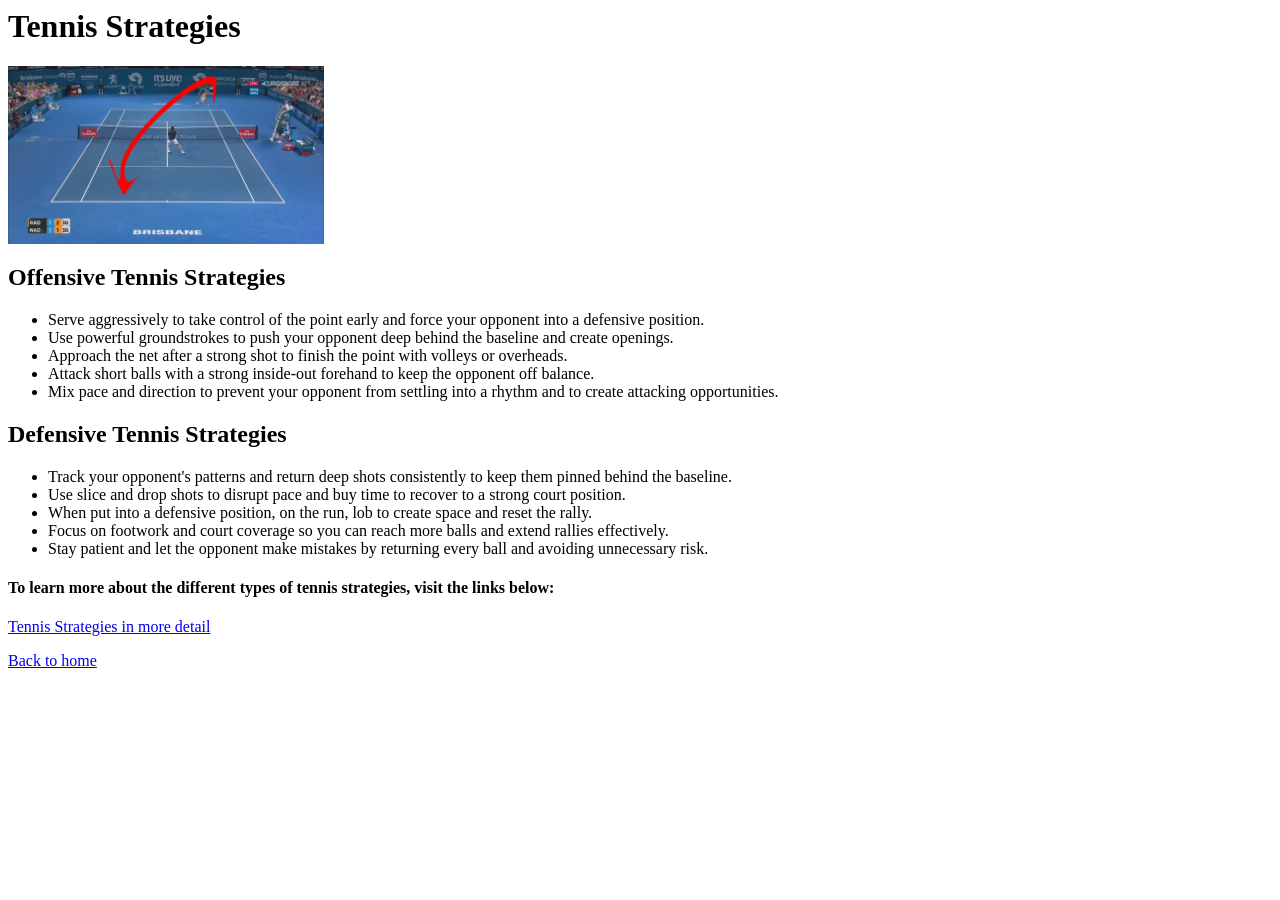
==== page2.html @ 30a3c7a5 "Set up initial draft of page 2 as third commit for Week 3 Assignment" ====
<head>
    <title>Tennis Strategies</title>
</head>
<body>
    <header>
        <!-- Metadata goes here. -->
        <h1>Tennis Strategies</h1>
        <img src="./images/DefensiveTennis.jpg" 
             alt="Tennis strategies example illustrated"
             width="25%"
        />
    </header>
    <main>
        <!-- Elements to show on page go here -->
        <article>
                <section>
                        <h2>Offensive Tennis Strategies</h2>
                        <ul>
                            <li>Serve aggressively to take control of the point early and force your opponent into a defensive position.</li>
                            <li>Use powerful groundstrokes to push your opponent deep behind the baseline and create openings.</li>
                            <li>Approach the net after a strong shot to finish the point with volleys or overheads.</li>
                            <li>Attack short balls with a strong inside-out forehand to keep the opponent off balance.</li>
                            <li>Mix pace and direction to prevent your opponent from settling into a rhythm and to create attacking opportunities.</li>
                        </ul>
                </section>
                <section>
                        <h2>Defensive Tennis Strategies</h2>
                        <ul>
                            <li>Track your opponent's patterns and return deep shots consistently to keep them pinned behind the baseline.</li>
                            <li>Use slice and drop shots to disrupt pace and buy time to recover to a strong court position.</li>
                            <li>When put into a defensive position, on the run, lob to create space and reset the rally.</li>
                            <li>Focus on footwork and court coverage so you can reach more balls and extend rallies effectively.</li>
                            <li>Stay patient and let the opponent make mistakes by returning every ball and avoiding unnecessary risk.</li>
                        </ul>
                </section>
        </article>
        <footer>
            <nav>
                <h4>To learn more about the different types of tennis strategies, visit the links below:</h4>
                <p><a href="https://mytennisexpert.com/techniques/strategy/">Tennis Strategies in more detail</a></p>
                <p><a href="./index.html">Back to home</a></p>
            </nav>
        </footer>
    </main>
</body>
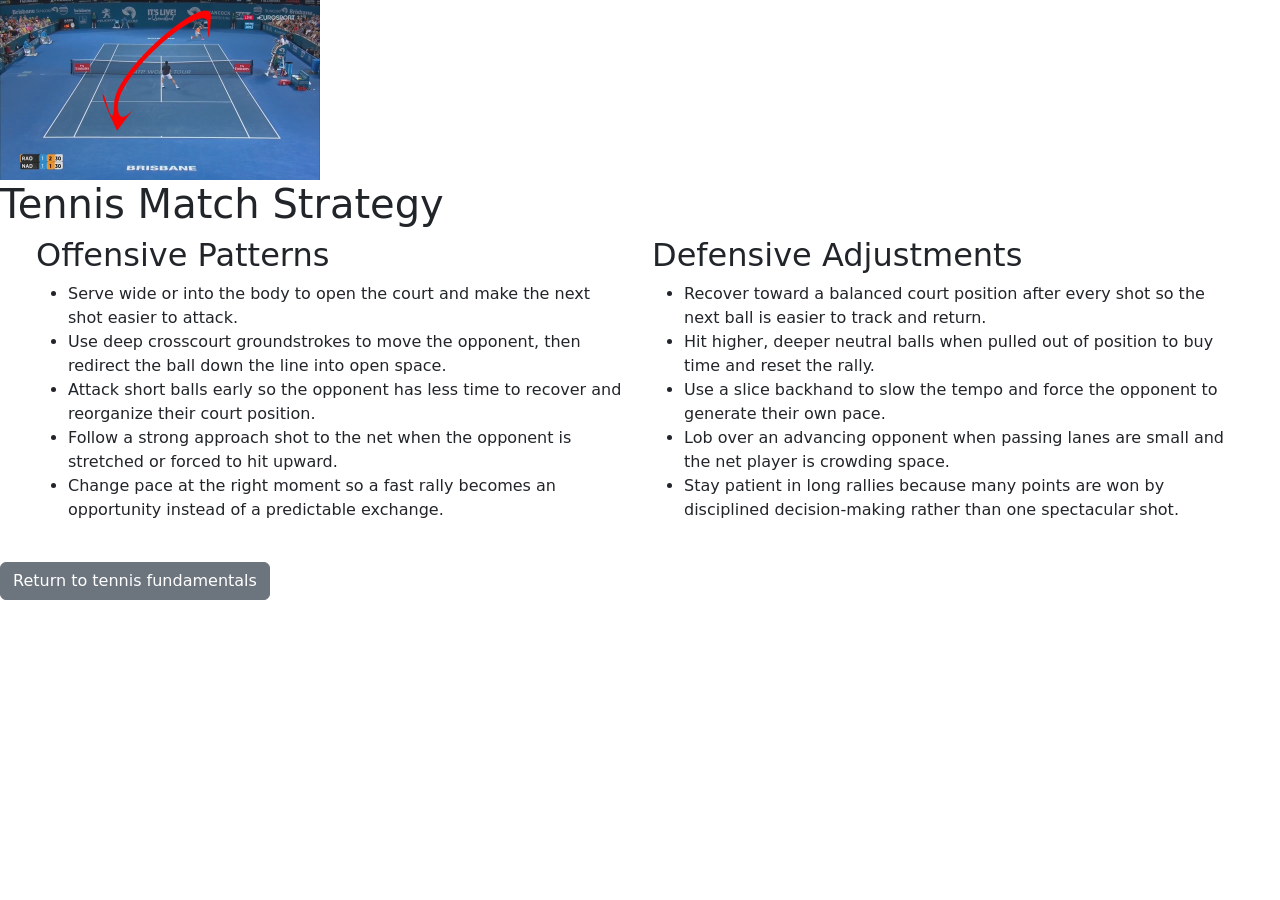
==== commit 08024a37: "Updated HTML files with Bootstrap linked as as commit for Week 6 Assignment" ====
--- a/page2.html
+++ b/page2.html
@@ -1,45 +1,51 @@
-<head>
-    <title>Tennis Strategies</title>
-</head>
-<body>
-    <header>
-        <!-- Metadata goes here. -->
-        <h1>Tennis Strategies</h1>
-        <img src="./images/DefensiveTennis.jpg" 
-             alt="Tennis strategies example illustrated"
-             width="25%"
-        />
-    </header>
-    <main>
-        <!-- Elements to show on page go here -->
-        <article>
-                <section>
-                        <h2>Offensive Tennis Strategies</h2>
+<!DOCTYPE html>
+<html lang="en">
+    <head>
+        <title>Tennis Match Strategy</title>
+
+        <link href="https://cdn.jsdelivr.net/npm/bootstrap@5.3.8/dist/css/bootstrap.min.css" rel="stylesheet" integrity="sha384-sRIl4kxILFvY47J16cr9ZwB07vP4J8+LH7qKQnuqkuIAvNWLzeN8tE5YBujZqJLB" crossorigin="anonymous">
+
+        <link rel="stylesheet" href="./css/style.css">
+    </head>
+    <body>
+        <header>
+            <!-- This header image signals that the second page focuses on tactical play and problem solving. -->
+            <img alt="Tennis player stretching for a defensive shot during a competitive rally" src="./images/DefensiveTennis.jpg" width="25%"/>
+            <h1>Tennis Match Strategy</h1>
+        </header>
+        <main>
+            <article class="bottomHalf">
+                <div class="row mx-4">
+                    <section class="col-md-6 mb-4">
+                        <!-- This list explains patterns that help a player apply pressure and finish points. -->
+                        <h2>Offensive Patterns</h2>
                         <ul>
-                            <li>Serve aggressively to take control of the point early and force your opponent into a defensive position.</li>
-                            <li>Use powerful groundstrokes to push your opponent deep behind the baseline and create openings.</li>
-                            <li>Approach the net after a strong shot to finish the point with volleys or overheads.</li>
-                            <li>Attack short balls with a strong inside-out forehand to keep the opponent off balance.</li>
-                            <li>Mix pace and direction to prevent your opponent from settling into a rhythm and to create attacking opportunities.</li>
+                            <li>Serve wide or into the body to open the court and make the next shot easier to attack.</li>
+                            <li>Use deep crosscourt groundstrokes to move the opponent, then redirect the ball down the line into open space.</li>
+                            <li>Attack short balls early so the opponent has less time to recover and reorganize their court position.</li>
+                            <li>Follow a strong approach shot to the net when the opponent is stretched or forced to hit upward.</li>
+                            <li>Change pace at the right moment so a fast rally becomes an opportunity instead of a predictable exchange.</li>
                         </ul>
-                </section>
-                <section>
-                        <h2>Defensive Tennis Strategies</h2>
+                    </section>
+                    <section class="col-md-6 mb-4">
+                        <!-- This list highlights tactics that help a player stay composed when under pressure. -->
+                        <h2>Defensive Adjustments</h2>
                         <ul>
-                            <li>Track your opponent's patterns and return deep shots consistently to keep them pinned behind the baseline.</li>
-                            <li>Use slice and drop shots to disrupt pace and buy time to recover to a strong court position.</li>
-                            <li>When put into a defensive position, on the run, lob to create space and reset the rally.</li>
-                            <li>Focus on footwork and court coverage so you can reach more balls and extend rallies effectively.</li>
-                            <li>Stay patient and let the opponent make mistakes by returning every ball and avoiding unnecessary risk.</li>
+                            <li>Recover toward a balanced court position after every shot so the next ball is easier to track and return.</li>
+                            <li>Hit higher, deeper neutral balls when pulled out of position to buy time and reset the rally.</li>
+                            <li>Use a slice backhand to slow the tempo and force the opponent to generate their own pace.</li>
+                            <li>Lob over an advancing opponent when passing lanes are small and the net player is crowding space.</li>
+                            <li>Stay patient in long rallies because many points are won by disciplined decision-making rather than one spectacular shot.</li>
                         </ul>
-                </section>
-        </article>
-        <footer>
-            <nav>
-                <h4>To learn more about the different types of tennis strategies, visit the links below:</h4>
-                <p><a href="https://mytennisexpert.com/techniques/strategy/">Tennis Strategies in more detail</a></p>
-                <p><a href="./index.html">Back to home</a></p>
-            </nav>
-        </footer>
-    </main>
-</body>+                    </section>
+                </div>
+            </article>
+            <footer>
+                <nav>
+                    <!-- This button provides the required internal link back to the homepage. -->
+                    <p><a href="./index.html" class="btn btn-secondary">Return to tennis fundamentals</a></p>
+                </nav>
+            </footer>
+        </main>
+    </body>
+</html>
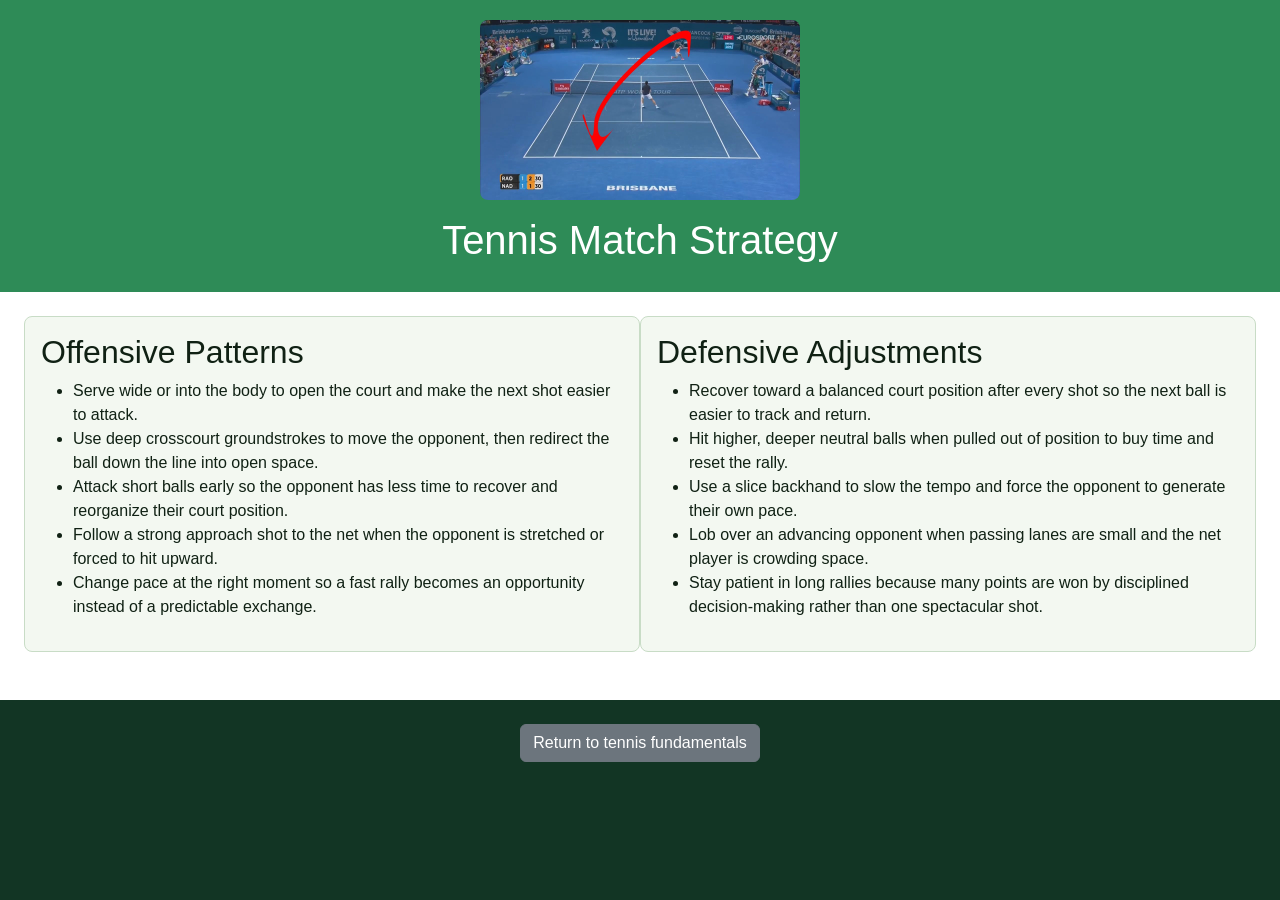
==== commit 53e461bf: "Fixed Page 2 HTML file with Bootstrap linkage issue as commit for Week 6 Assignment Co-authored-by: " ====
--- a/page2.html
+++ b/page2.html
@@ -3,9 +3,11 @@
     <head>
         <title>Tennis Match Strategy</title>
 
-        <link href="https://cdn.jsdelivr.net/npm/bootstrap@5.3.8/dist/css/bootstrap.min.css" rel="stylesheet" integrity="sha384-sRIl4kxILFvY47J16cr9ZwB07vP4J8+LH7qKQnuqkuIAvNWLzeN8tE5YBujZqJLB" crossorigin="anonymous">
-
-        <link rel="stylesheet" href="./css/style.css">
+        <!-- Link to Bootstrap -->
+        <link href="https://cdn.jsdelivr.net/npm/bootstrap@5.3.8/dist/css/bootstrap.min.css" rel="stylesheet" integrity="sha384-QWTKZyjpPEjISv5WaRU9OFeRpok6YctnYmDr5pNlyT2bRjXh0JMhjY6hW+ALEwIH" crossorigin="anonymous">
+  
+        <!-- Link to Your Custom Stylesheet -->
+        <link rel="stylesheet" href="css/styles.css">
     </head>
     <body>
         <header>
--- a/css/styles.css
+++ b/css/styles.css
@@ -0,0 +1,83 @@
+body{
+    background-color:#123524;
+    color:#102114;
+    font-family:sans-serif;
+}
+
+header{
+    background-color:#2e8b57;
+    color:white;
+    padding:20px 0;
+    text-align:center;
+}
+
+header img{
+    border-radius:8px;
+    display:block;
+    margin:0 auto 16px auto;
+    max-width:100%;
+}
+
+#middleBar{
+    background-color:#123524;
+    color:white;
+    font-size:30px;
+    margin:0;
+    padding:12px;
+    text-align:center;
+}
+
+.bottomHalf{
+    background-color:white;
+    padding-bottom:24px;
+}
+
+#shots{
+    
+    text-align:center;
+
+}
+
+#matchstrategies{
+    text-align:center;
+}
+
+article img{
+    border-radius:8px;
+    display:block;
+    height:auto;
+    margin:16px auto;
+    max-width:100%;
+}
+
+.row{
+    align-items:stretch;
+    padding-top:24px;
+}
+
+.col-md-6{
+    background-color:#f3f8f1;
+    border:1px solid #c8dcc6;
+    border-radius:8px;
+    padding:16px;
+}
+
+footer{
+    padding:24px 0 32px 0;
+    text-align:center;
+}
+
+@media(max-width:600px){
+    body{
+        font-size:16px;
+    }
+
+    header img,
+    #matchstrategies img{
+        width:70% !important;
+    }
+
+    .row{
+        gap:16px;
+    }
+}
